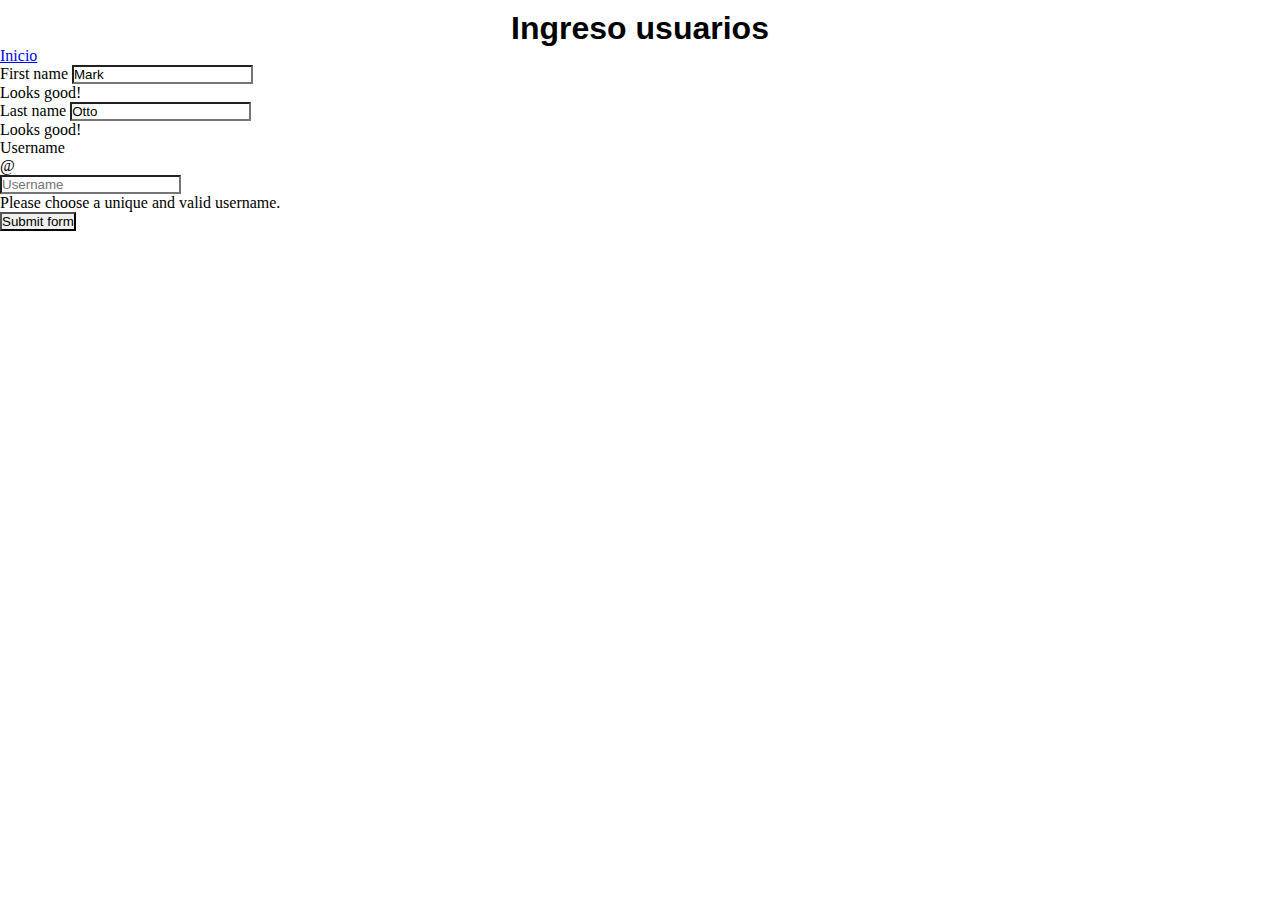
==== pages/Usuarios.html @ 87d5772f "cree pagina de usuarios" ====
<!DOCTYPE html>
<html lang="en">
<head>
    <meta charset="UTF-8">
    <meta http-equiv="X-UA-Compatible" content="IE=edge">
    <meta name="viewport" content="width=device-width, initial-scale=1.0">
    <title>Ingreso usuarios</title>
    <link rel="stylesheet" href="../css/style.css">
    <link href="https://cdn.jsdelivr.net/npm/bootstrap@5.2.3/dist/css/bootstrap.min.css" rel="stylesheet" integrity="sha384-rbsA2VBKQhggwzxH7pPCaAqO46MgnOM80zW1RWuH61DGLwZJEdK2Kadq2F9CUG65" crossorigin="anonymous">


</head>

<body>
    <h1 class="titulo">Ingreso usuarios</h1>
    <li><a href="../index.html">Inicio</a></li>
    
<form class="needs-validation" novalidate>
  <div class="form-row">
    <div class="col-md-4 mb-3">
      <label for="validationTooltip01">First name</label>
      <input type="text" class="form-control" id="validationTooltip01" placeholder="First name" value="Mark" required>
      <div class="valid-tooltip">
        Looks good!
      </div>
    </div>
    <div class="col-md-4 mb-3">
      <label for="validationTooltip02">Last name</label>
      <input type="text" class="form-control" id="validationTooltip02" placeholder="Last name" value="Otto" required>
      <div class="valid-tooltip">
        Looks good!
      </div>
    </div>
    <div class="col-md-4 mb-3">
      <label for="validationTooltipUsername">Username</label>
      <div class="input-group">
        <div class="input-group-prepend">
          <span class="input-group-text" id="validationTooltipUsernamePrepend">@</span>
        </div>
        <input type="text" class="form-control" id="validationTooltipUsername" placeholder="Username" aria-describedby="validationTooltipUsernamePrepend" required>
        <div class="invalid-tooltip">
          Please choose a unique and valid username.
          
        </div>
      </div>
    </div>
   </div>
   <button class="btn btn-primary" type="submit">Submit form</button>
  
</form>

</body>

</html>
---- css/style.css ----
* {
    margin: 0%;
    padding: 0%;
    background-repeat: no-repeat;
    background-size: 100% 100%;
    background-attachment: fixed;
    background-image: url(../assets/img/background\ easy\ change.jpg);}




.titulo{padding-top: 10px;
        text-align: center;
        margin:0%;
        font-family: 'Rubik', sans-serif;
        }




.formulario{ 
              text-align: center;
              margin: 20px;
              padding: 10px;
              font-size: 18px;
              font-family: Arial, Helvetica, sans-serif;
               }

#uno { width: 50px;
       height: 15px;
       margin: 10px;
     }
#dos { width: 50px;
    height: 15px; ;
    }

#valor {margin: 10px;
    font-size: 15px;
    background: fixed;
    background-color: aliceblue;
     }

#cotizador { font-size: 15px;
             border-radius: 20%;
             background:fixed ;
             background-color:rgba(33, 146, 207, 0.916);
             font-family: 'Rubik', sans-serif;
             padding-bottom: 3px;
             text-decoration: none;
            
       }
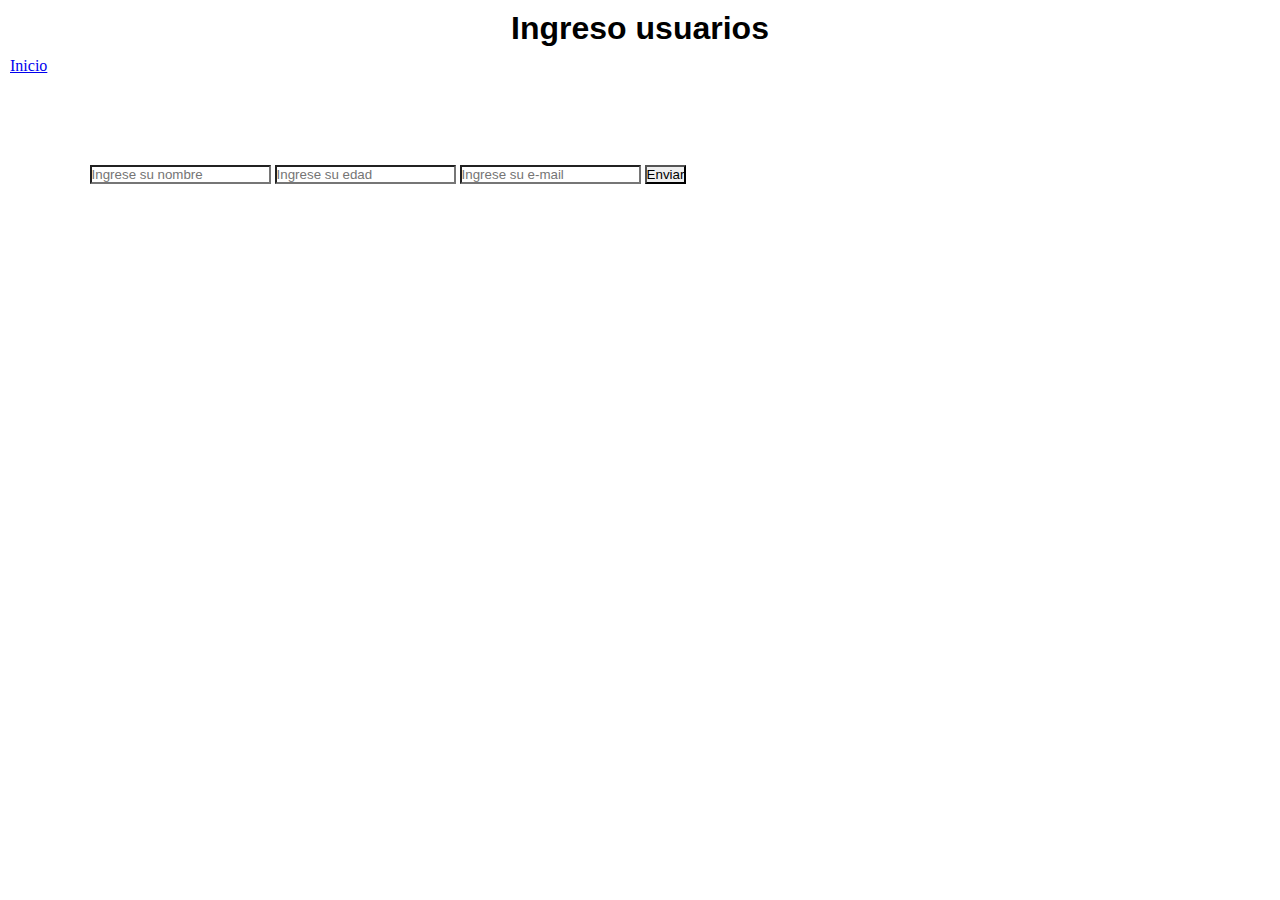
==== commit 9030a780: "cree funcion agregr cliente mediante formulario" ====
--- a/pages/Usuarios.html
+++ b/pages/Usuarios.html
@@ -12,42 +12,21 @@
 </head>
 
 <body>
+  <div class="container py-2">
+   
     <h1 class="titulo">Ingreso usuarios</h1>
-    <li><a href="../index.html">Inicio</a></li>
+    <li class="link"><a  href="../index.html">Inicio</a></li>
     
-<form class="needs-validation" novalidate>
-  <div class="form-row">
-    <div class="col-md-4 mb-3">
-      <label for="validationTooltip01">First name</label>
-      <input type="text" class="form-control" id="validationTooltip01" placeholder="First name" value="Mark" required>
-      <div class="valid-tooltip">
-        Looks good!
-      </div>
-    </div>
-    <div class="col-md-4 mb-3">
-      <label for="validationTooltip02">Last name</label>
-      <input type="text" class="form-control" id="validationTooltip02" placeholder="Last name" value="Otto" required>
-      <div class="valid-tooltip">
-        Looks good!
-      </div>
-    </div>
-    <div class="col-md-4 mb-3">
-      <label for="validationTooltipUsername">Username</label>
-      <div class="input-group">
-        <div class="input-group-prepend">
-          <span class="input-group-text" id="validationTooltipUsernamePrepend">@</span>
-        </div>
-        <input type="text" class="form-control" id="validationTooltipUsername" placeholder="Username" aria-describedby="validationTooltipUsernamePrepend" required>
-        <div class="invalid-tooltip">
-          Please choose a unique and valid username.
-          
-        </div>
-      </div>
-    </div>
-   </div>
-   <button class="btn btn-primary" type="submit">Submit form</button>
-  
-</form>
+ <form class="formulariousuarios">
+   <input id="nombre" type="text" placeholder="Ingrese su nombre" class="form-control my-2">
+   <input id="edad" type="number" placeholder="Ingrese su edad" class="form-control my-2">
+   <input id="email" type="email" placeholder="Ingrese su e-mail" class="form-control my-2">
+   <button id="boton" class="btn btn-dark" type="reset" onclick="agregar();">Enviar</button>
+ </form>
+</div>
+
+
+<script src="../js/main.js"></script>
 
 </body>
 
--- a/css/style.css
+++ b/css/style.css
@@ -50,5 +50,16 @@
             
        }
 
+.formulariousuarios { width: 50%;
+                    margin:7%;
+                              }
+
+.link{ margin: 10px;
+        list-style: none;
+        color: black;
+    
+  }
+
+
 
             
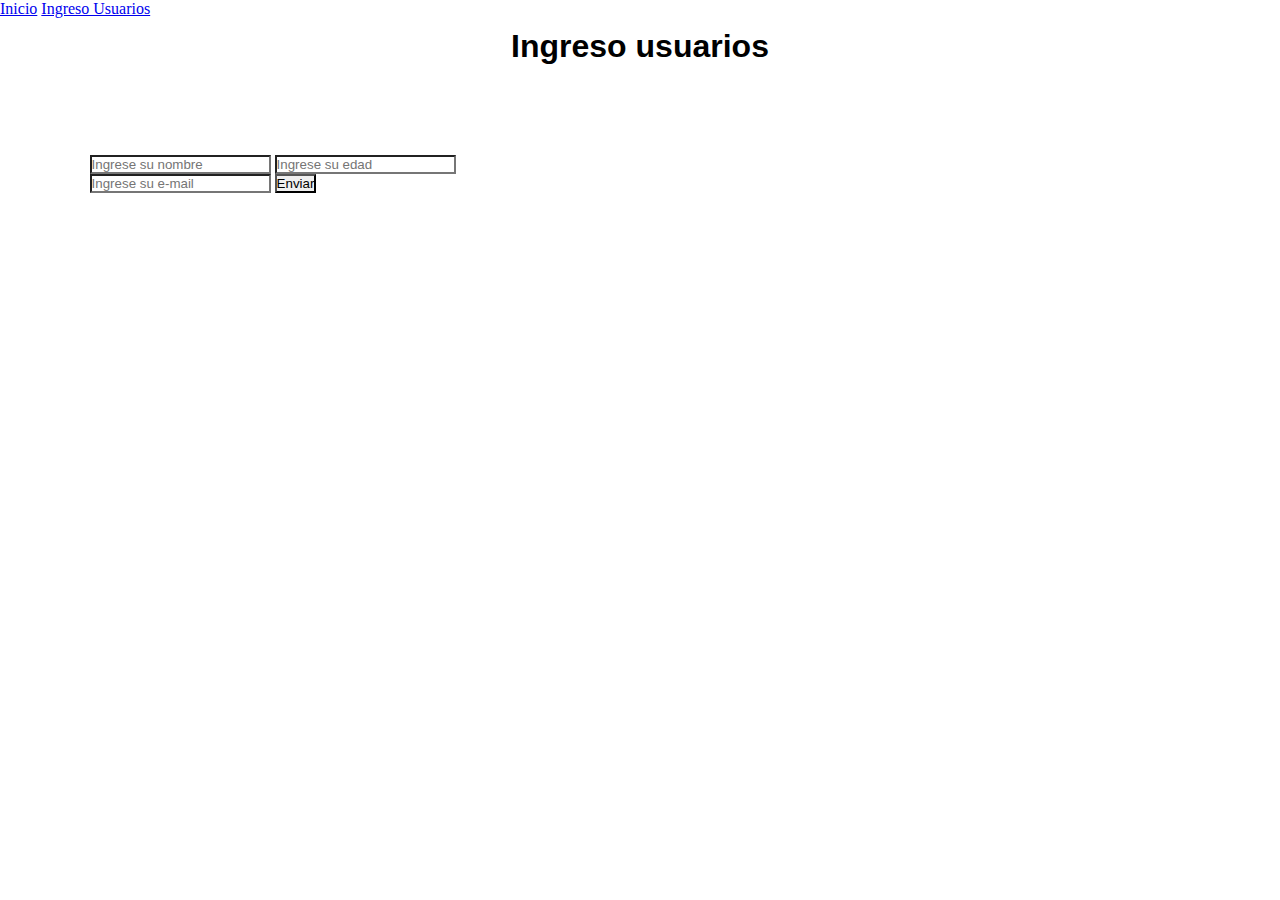
==== commit 1fffdcf8: "agregue nav al sitio" ====
--- a/pages/Usuarios.html
+++ b/pages/Usuarios.html
@@ -11,18 +11,27 @@
 
 </head>
 
+<nav class="nav">
+  <a class="nav-link active" aria-current="page" href="../index.html">Inicio</a>
+  <a class="nav-link" href="./Usuarios.html">Ingreso Usuarios</a>
+  
+</nav>
+
+
+
 <body>
   <div class="container py-2">
    
     <h1 class="titulo">Ingreso usuarios</h1>
-    <li class="link"><a  href="../index.html">Inicio</a></li>
     
- <form class="formulariousuarios">
-   <input id="nombre" type="text" placeholder="Ingrese su nombre" class="form-control my-2">
+ <div class="formulariousuarios">
+  <form >
+   <input id="nombre" type="text" placeholder="Ingrese su nombre" class="form-control my-2" >
    <input id="edad" type="number" placeholder="Ingrese su edad" class="form-control my-2">
    <input id="email" type="email" placeholder="Ingrese su e-mail" class="form-control my-2">
    <button id="boton" class="btn btn-dark" type="reset" onclick="agregar();">Enviar</button>
- </form>
+  </form>
+</div>
 </div>
 
 
--- a/css/style.css
+++ b/css/style.css
@@ -50,8 +50,8 @@
             
        }
 
-.formulariousuarios { width: 50%;
-                    margin:7%;
+.formulariousuarios { width: 30%;
+                    margin: 7%;
                               }
 
 .link{ margin: 10px;
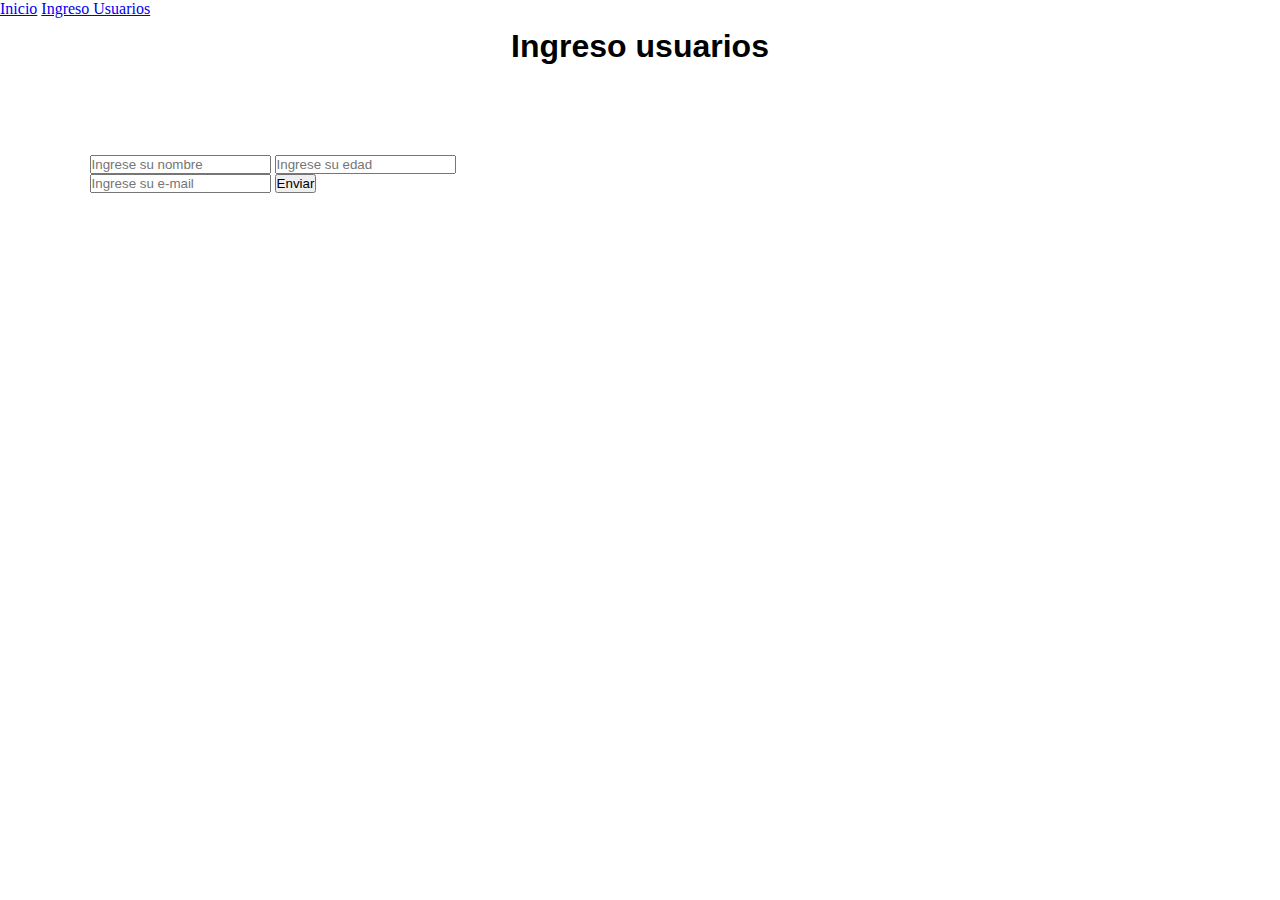
==== commit 7a97bf41: "cambios en index para modificar salida" ====
--- a/pages/Usuarios.html
+++ b/pages/Usuarios.html
@@ -19,7 +19,7 @@
 
 
 
-<body>
+<body class="body">
   <div class="container py-2">
    
     <h1 class="titulo">Ingreso usuarios</h1>
@@ -29,7 +29,7 @@
    <input id="nombre" type="text" placeholder="Ingrese su nombre" class="form-control my-2" >
    <input id="edad" type="number" placeholder="Ingrese su edad" class="form-control my-2">
    <input id="email" type="email" placeholder="Ingrese su e-mail" class="form-control my-2">
-   <button id="boton" class="btn btn-dark" type="reset" onclick="agregar();">Enviar</button>
+   <button id="boton" class="btn btn-dark" type="reset" onclick="agregar();manejarclick()">Enviar</button>
   </form>
 </div>
 </div>
--- a/css/style.css
+++ b/css/style.css
@@ -1,12 +1,11 @@
 * {
     margin: 0%;
     padding: 0%;
-    background-repeat: no-repeat;
-    background-size: 100% 100%;
-    background-attachment: fixed;
-    background-image: url(../assets/img/background\ easy\ change.jpg);}
+   }
 
-
+.body {
+    background-image: url(../assets/img/background\ easy\ change.jpg)
+}
 
 
 .titulo{padding-top: 10px;
@@ -60,6 +59,8 @@
     
   }
 
+  
+
 
 
             
